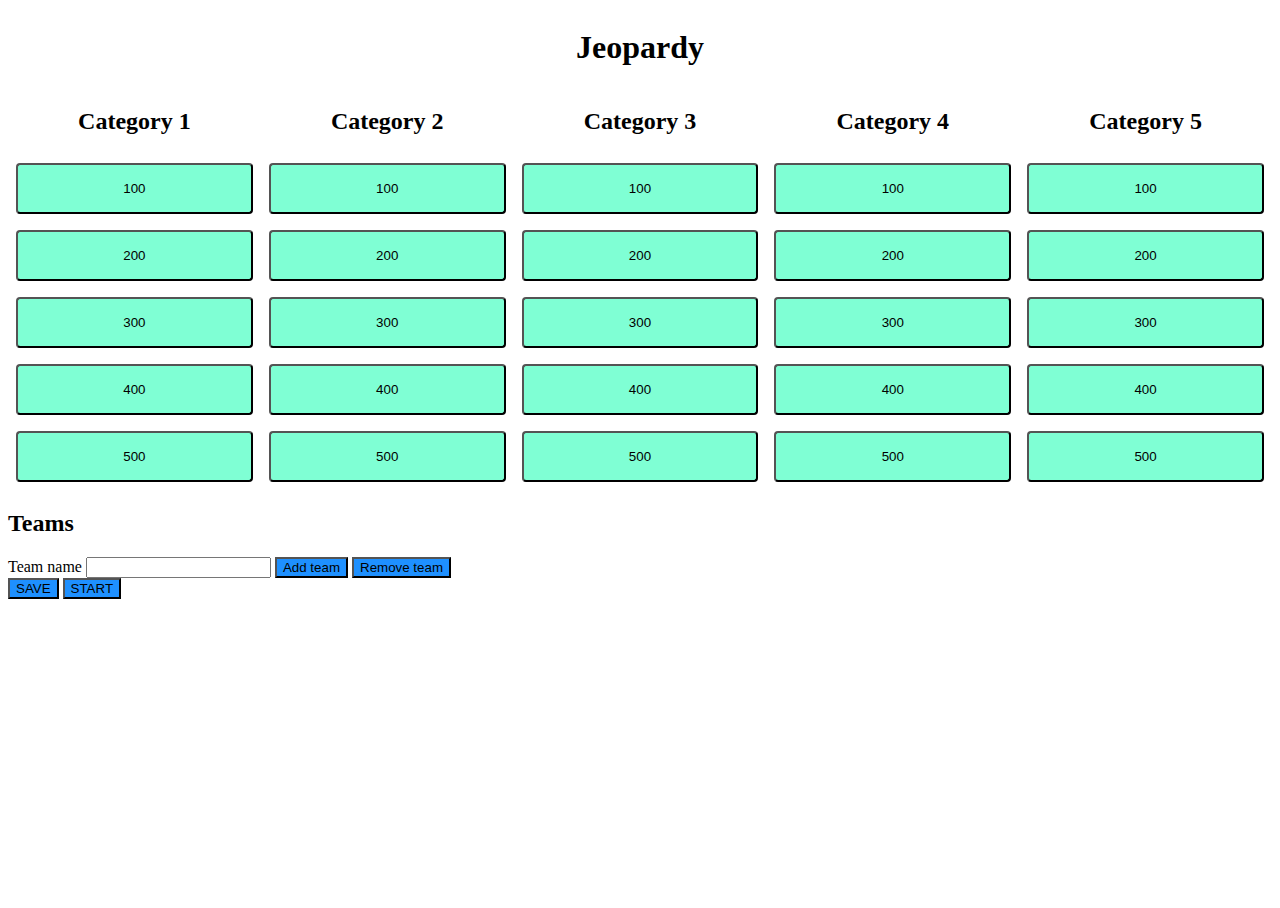
==== index.html @ 68c22695 "1sad" ====
<!DOCTYPE html>
<html lang="en">
<head>
    <meta charset="UTF-8">
    <meta http-equiv="X-UA-Compatible" content="IE=edge">
    <meta name="viewport" content="width=device-width, initial-scale=1.0">
    <title>Jeopardy</title>

    <link href="./styles.css" rel="stylesheet" type="text/css" />
    <script src="./scripts.js" defer></script>
</head>
<body>
    <div class="main">
        <h1>Jeopardy</h1>
        <div class="boards">
            <div class="board" id="grid"></div>
        </div>
    </div>
    <div class="teams-creator">
        <h2>Teams</h2>
        <label for="team-input">Team name</label>
        <input type="text" id="team-input" />
        <button onclick="addTeam()">Add team</button>
        <button onclick="removeTeam()">Remove team</button>
    </div>
    <div class="score-board" id="teams-container"></div>
    <button class="save-button" onclick="save()">SAVE</button>
    <button class="start-button" onclick="start()">START</button>
</body>
</html>
---- styles.css ----
:root{
    --card-color: aquamarine;
    --button-color: dodgerblue;
}

html, body {
    height: 100%;
}
.main{
    display: flex;
    flex-direction: column;
    align-items: center;
}

.boards{
    width: 100%;
}
.board{
    display: flex;
    flex-direction: column;
    width: 100%;
}
.column{
    display: flex;
    flex-direction: column;
    width: 100%;
}
.row{
    display: flex;
    flex-direction: row;
    width: 100%;
}
.card{
    height: 10%;
    background-color: var(--card-color);
    margin: 0.5rem;
    padding: 1rem;
    border-radius: 4px;
}
.centered{
    width: 100%;
    display: flex;
    justify-content: center;
    align-items: center;
}
.score-board{
    width: 200px;
}
button{
    background-color: var(--button-color);
}
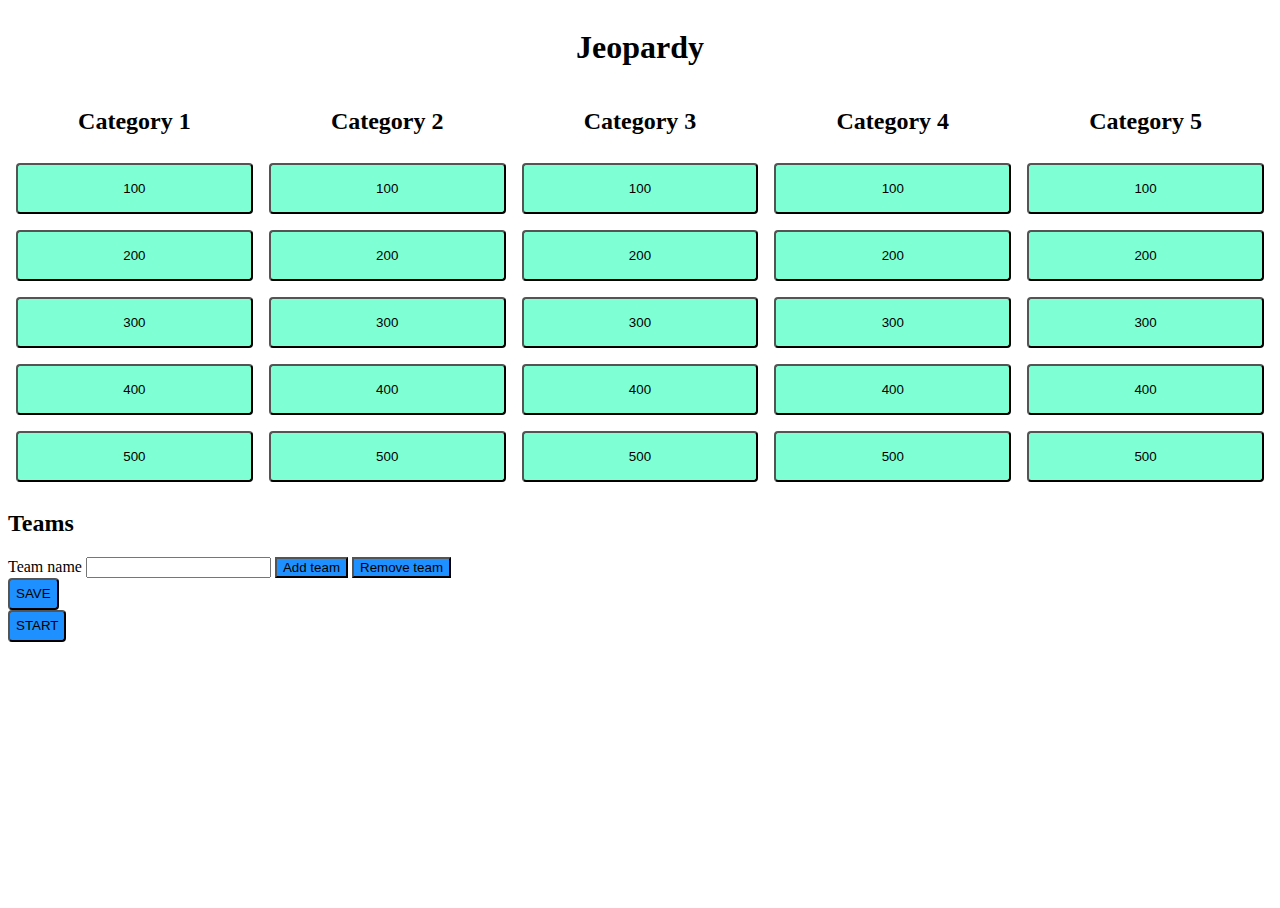
==== commit 104f78ed: "123" ====
--- a/index.html
+++ b/index.html
@@ -24,7 +24,7 @@
         <button onclick="removeTeam()">Remove team</button>
     </div>
     <div class="score-board" id="teams-container"></div>
-    <button class="save-button" onclick="save()">SAVE</button>
-    <button class="start-button" onclick="start()">START</button>
+    <button class="big-button" onclick="save()">SAVE</button>
+    <button class="big-button" onclick="start()">START</button>
 </body>
 </html>--- a/styles.css
+++ b/styles.css
@@ -48,4 +48,13 @@
 }
 button{
     background-color: var(--button-color);
+}
+
+.big-button{
+    min-width: 3rem;
+    min-height: 2rem;
+    border-radius: 4px;
+    display: flex;
+    justify-content: center;
+    align-items: center;
 }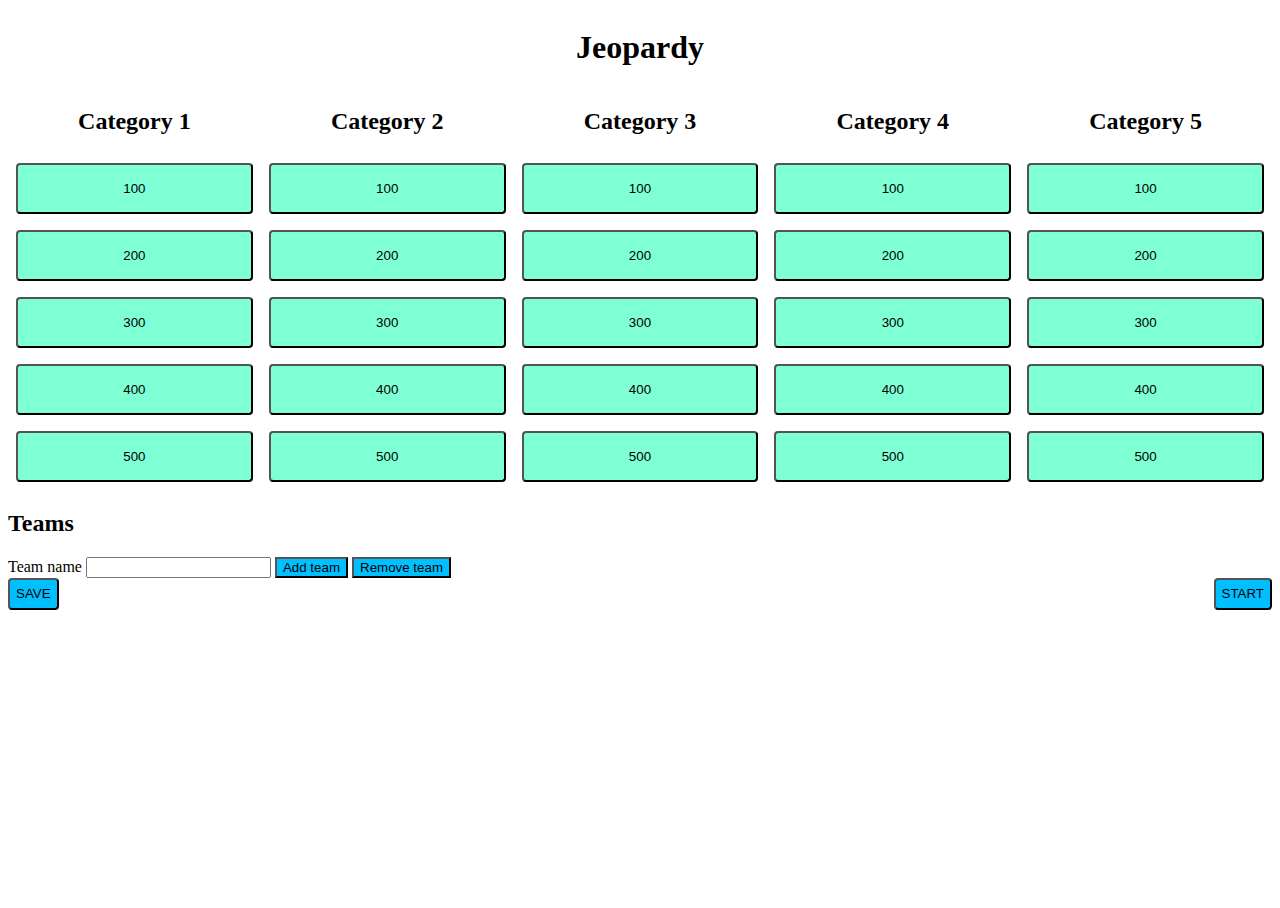
==== commit ded54e1d: "asd" ====
--- a/index.html
+++ b/index.html
@@ -24,7 +24,10 @@
         <button onclick="removeTeam()">Remove team</button>
     </div>
     <div class="score-board" id="teams-container"></div>
-    <button class="big-button" onclick="save()">SAVE</button>
-    <button class="big-button" onclick="start()">START</button>
+
+    <div class="button-container">
+        <button class="big-button" onclick="save()">SAVE</button>
+        <button class="big-button" onclick="start()">START</button>
+    </div>
 </body>
 </html>--- a/styles.css
+++ b/styles.css
@@ -1,6 +1,7 @@
 :root{
     --card-color: aquamarine;
-    --button-color: dodgerblue;
+    --button-color: deepskyblue;
+    --team-color: floralwhite;
 }
 
 html, body {
@@ -32,16 +33,26 @@
 }
 .card{
     height: 10%;
+    width: 100%;
     background-color: var(--card-color);
     margin: 0.5rem;
     padding: 1rem;
     border-radius: 4px;
 }
 .centered{
-    width: 100%;
     display: flex;
     justify-content: center;
     align-items: center;
+}
+h2.centered{
+    width: 100%;
+}
+
+.team{
+    margin: 0.5rem;
+    padding: 1rem;
+    border-radius: 4px;
+    background-color: var(--team-color);
 }
 .score-board{
     width: 200px;
@@ -57,4 +68,9 @@
     display: flex;
     justify-content: center;
     align-items: center;
+}
+.button-container{
+    display: flex;
+    width: 100%;
+    justify-content: space-between;
 }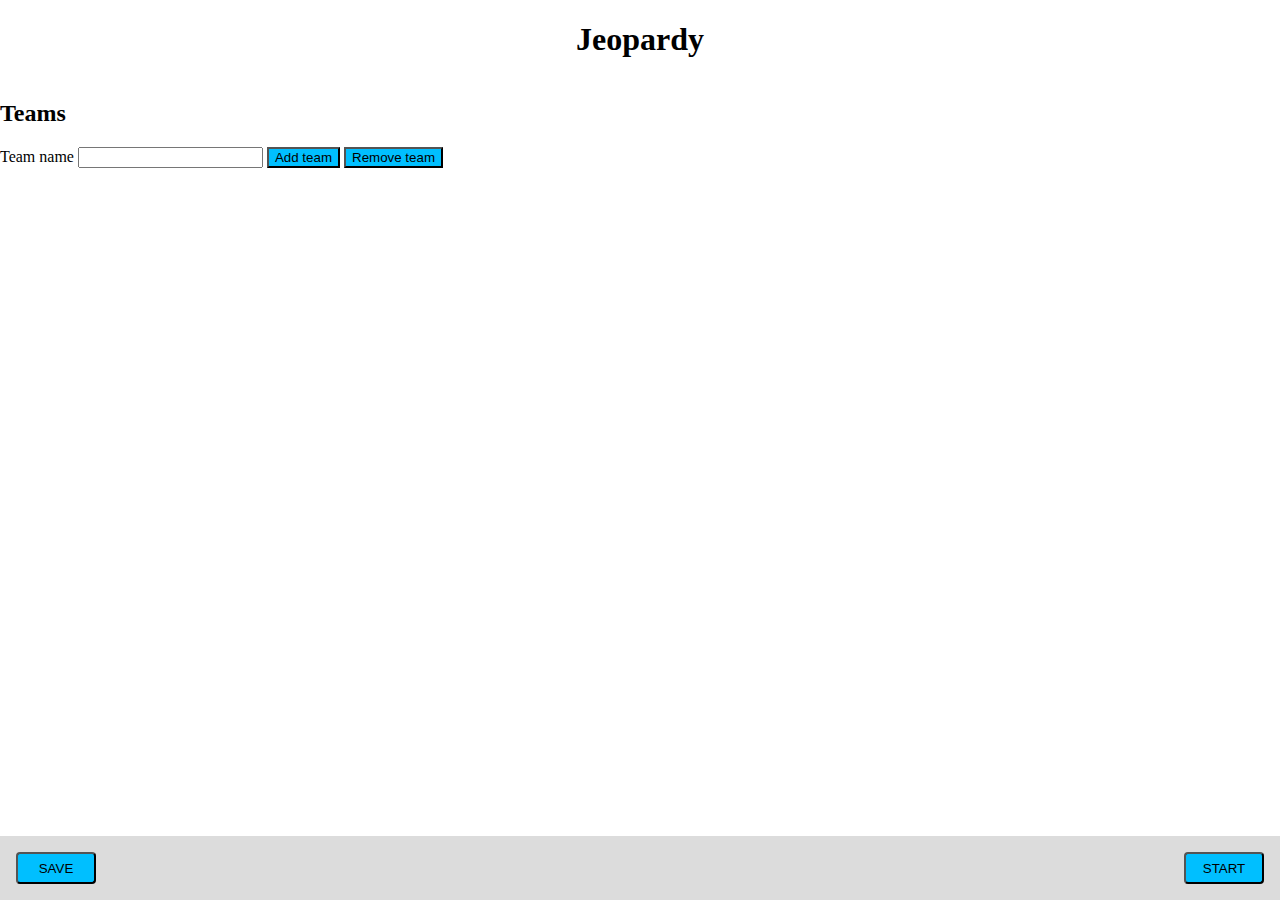
==== commit f1fe7fd2: "asdasd" ====
--- a/index.html
+++ b/index.html
@@ -23,7 +23,9 @@
         <button onclick="addTeam()">Add team</button>
         <button onclick="removeTeam()">Remove team</button>
     </div>
-    <div class="score-board" id="teams-container"></div>
+    <div id="teams-wrapper">
+        <div id="teams-container"></div>
+    </div>
 
     <div class="button-container">
         <button class="big-button" onclick="save()">SAVE</button>
--- a/styles.css
+++ b/styles.css
@@ -2,10 +2,13 @@
     --card-color: aquamarine;
     --button-color: deepskyblue;
     --team-color: floralwhite;
+    --active-team-color: darkseagreen;
+    --footer-color: gainsboro;
 }
 
 html, body {
     height: 100%;
+    margin: 0;
 }
 .main{
     display: flex;
@@ -54,23 +57,43 @@
     border-radius: 4px;
     background-color: var(--team-color);
 }
-.score-board{
-    width: 200px;
+.team-hover{
+    border: 4px solid black;
+    background-color: var(--active-team-color);
 }
 button{
     background-color: var(--button-color);
 }
 
 .big-button{
-    min-width: 3rem;
+    min-width: 5rem;
     min-height: 2rem;
     border-radius: 4px;
     display: flex;
     justify-content: center;
     align-items: center;
+    margin: 1rem;
 }
 .button-container{
     display: flex;
     width: 100%;
     justify-content: space-between;
+    background-color: var(--footer-color);
+    height: auto;
+    position: fixed;
+    bottom: 0;
+}
+.team-wrapper{
+    display: flex;
+}
+.done{
+    visibility: hidden;
+}
+.category{
+    width: 100%;
+    margin: 0.5rem;
+    padding: 1rem;
+}
+.current-card{
+    border: 4px solid black;
 }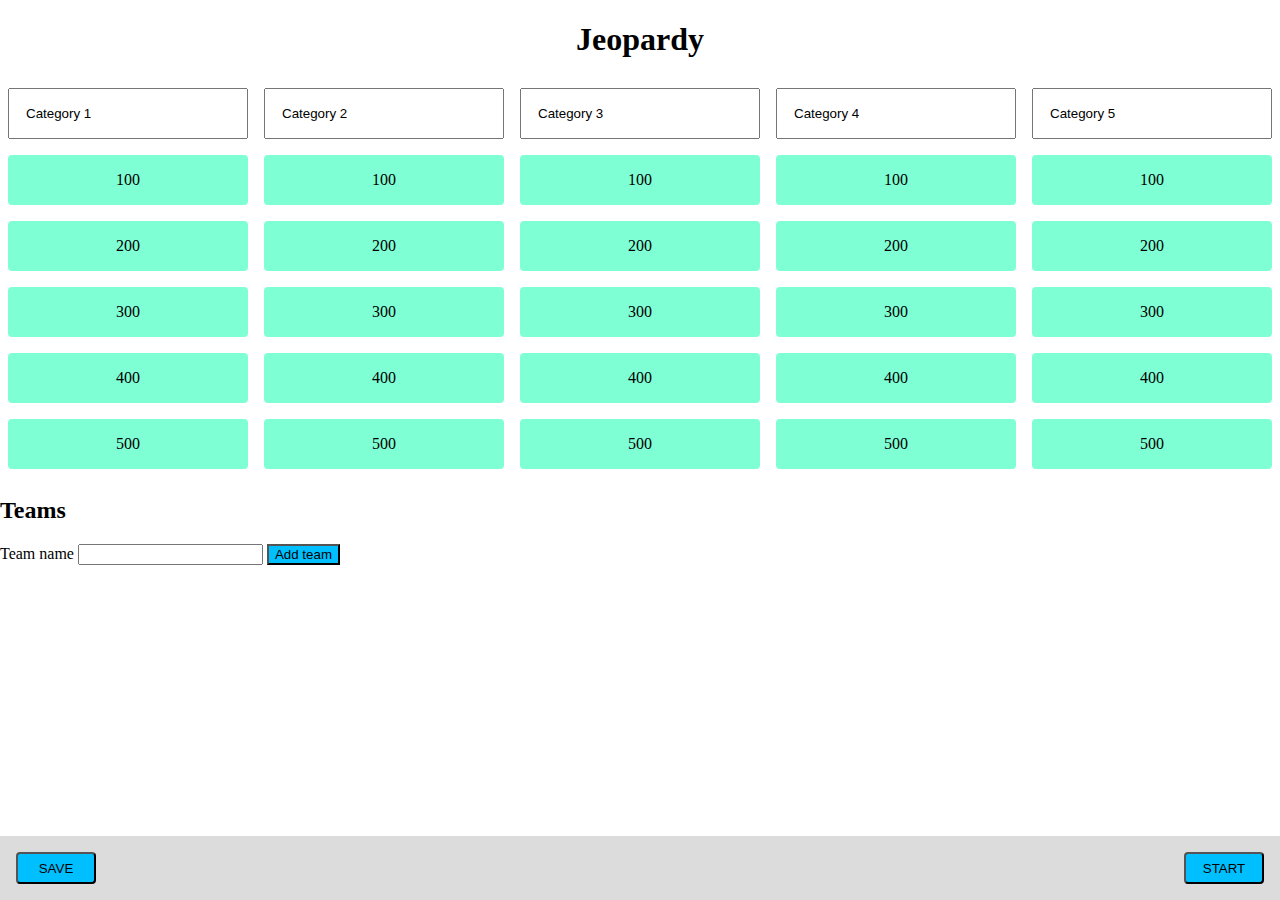
==== commit 70abc65c: "Update index.html" ====
--- a/index.html
+++ b/index.html
@@ -21,7 +21,6 @@
         <label for="team-input">Team name</label>
         <input type="text" id="team-input" />
         <button onclick="addTeam()">Add team</button>
-        <button onclick="removeTeam()">Remove team</button>
     </div>
     <div id="teams-wrapper">
         <div id="teams-container"></div>
--- a/styles.css
+++ b/styles.css
@@ -41,6 +41,7 @@
     margin: 0.5rem;
     padding: 1rem;
     border-radius: 4px;
+    border: 4px transparent black;
 }
 .centered{
     display: flex;
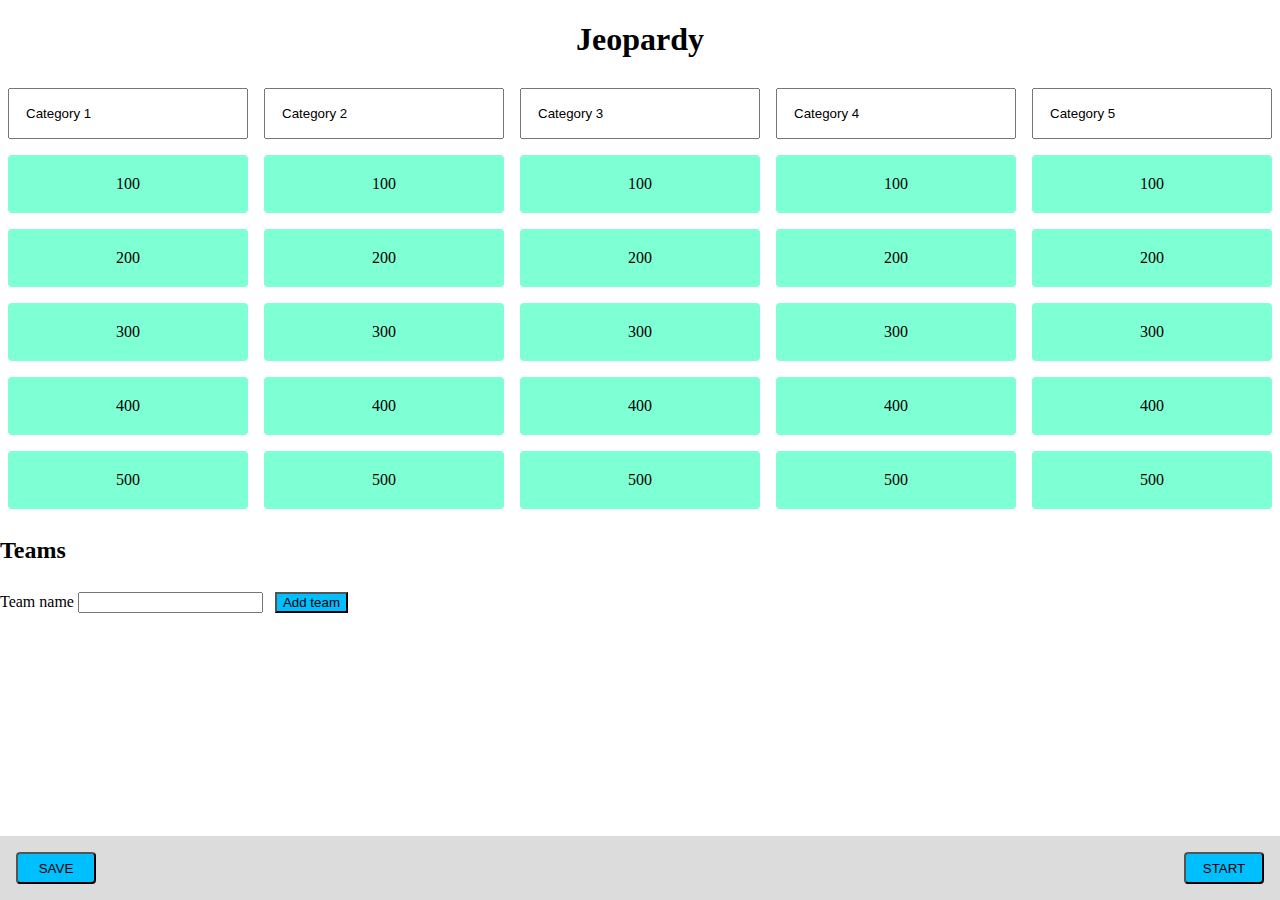
==== commit 231c3649: "asdas" ====
--- a/index.html
+++ b/index.html
@@ -26,6 +26,11 @@
         <div id="teams-container"></div>
     </div>
 
+    <div class="add-note-wrapper done">
+        <input type="text" id="note-input">
+        <button onclick="saveNote()">save</button>
+        <button onclick="cancelNote()">cancel</button>
+    </div>
     <div class="button-container">
         <button class="big-button" onclick="save()">SAVE</button>
         <button class="big-button" onclick="start()">START</button>
--- a/styles.css
+++ b/styles.css
@@ -41,7 +41,7 @@
     margin: 0.5rem;
     padding: 1rem;
     border-radius: 4px;
-    border: 4px transparent black;
+    border: 4px solid transparent;
 }
 .centered{
     display: flex;
@@ -53,10 +53,12 @@
 }
 
 .team{
+    display: flex;
     margin: 0.5rem;
     padding: 1rem;
     border-radius: 4px;
     background-color: var(--team-color);
+    align-items: center;
 }
 .team-hover{
     border: 4px solid black;
@@ -64,6 +66,8 @@
 }
 button{
     background-color: var(--button-color);
+    height: fit-content;
+    margin: 0.5rem;
 }
 
 .big-button{
@@ -95,6 +99,17 @@
     margin: 0.5rem;
     padding: 1rem;
 }
-.current-card{
+.card:active{
     border: 4px solid black;
+}
+.undo-button{
+    position: fixed;
+    left: 2rem;
+    top: 2rem;
+}
+.add-note-wrapper{
+    position: fixed;
+    width: 100%;
+    height: 100%;
+    background-color: rgba(255,255,255, 0.7);
 }